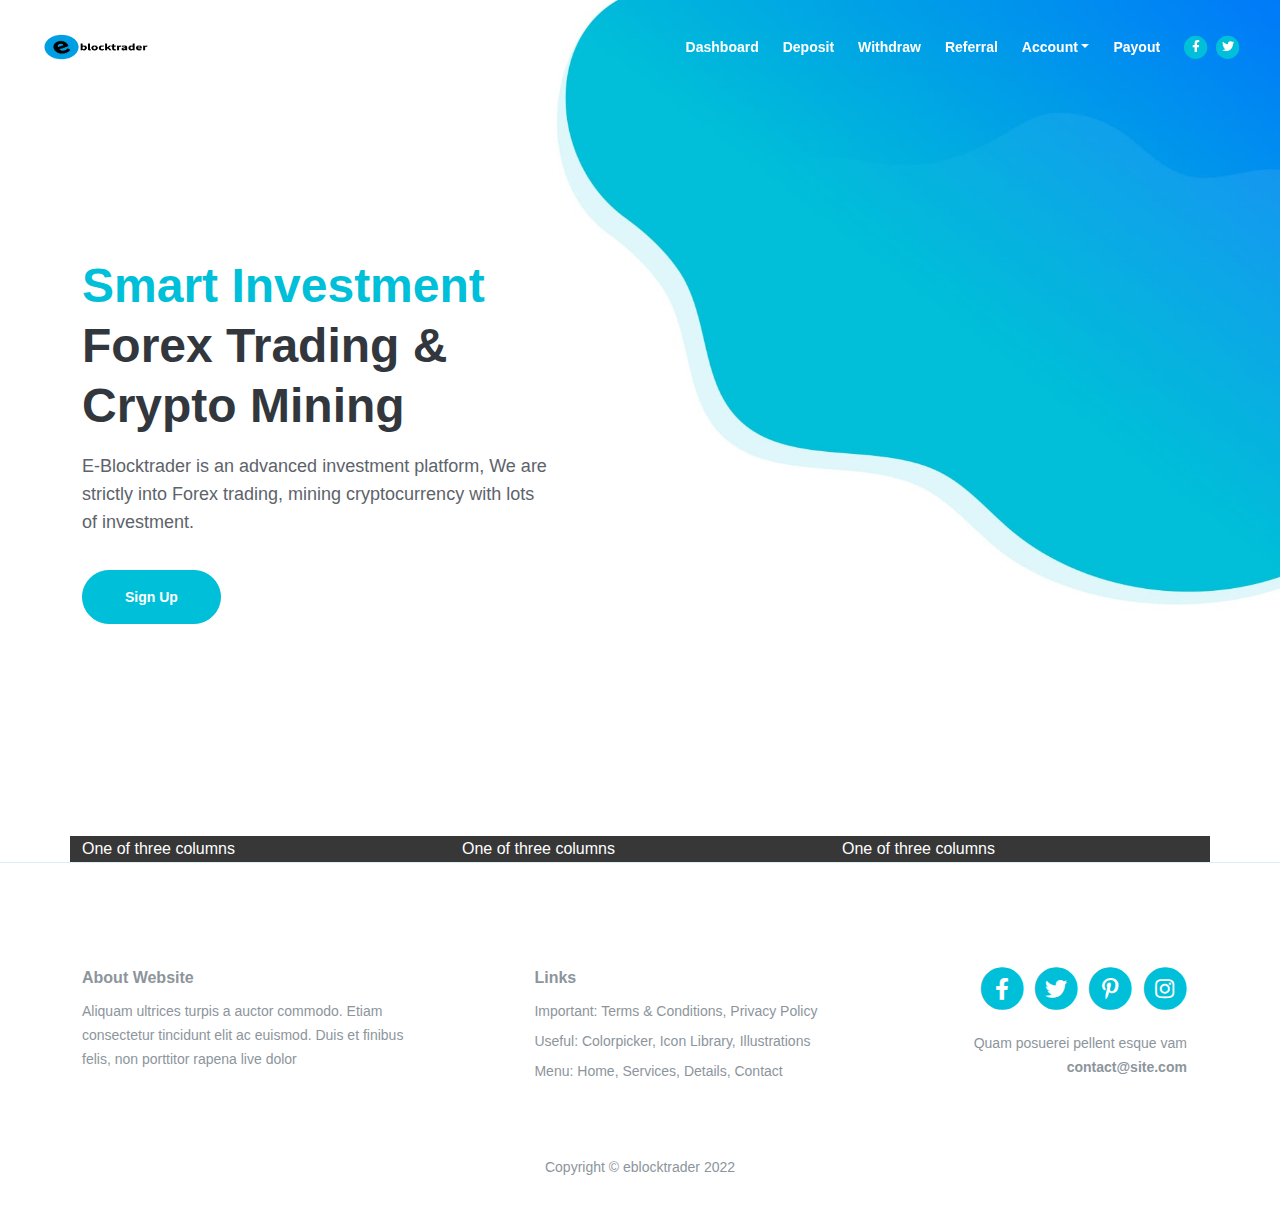
==== user/index.html @ 8a027dec "added new files" ====
<!DOCTYPE html>
<html lang="en">
    <head>
        <meta charset="utf-8">
        <meta name="viewport" content="width=device-width, initial-scale=1, shrink-to-fit=no">
        
        <!-- SEO Meta Tags -->
        <meta name="description" content="Your description">
        <meta name="author" content="eblocktrader">

        <!-- OG Meta Tags to improve the way the post looks when you share the page on Facebook, Twitter, LinkedIn -->
        <meta property="og:site_name" content=""> <!-- website name -->
        <meta property="og:site" content=""> <!-- website link -->
        <meta property="og:title" content=""> <!-- title shown in the actual shared post -->
        <meta property="og:description" content=""> <!-- description shown in the actual shared post -->
        <meta property="og:image" content=""> <!-- image link, make sure it's jpg -->
        <meta property="og:url" content=""> <!-- where do you want your post to link to -->
        <meta name="twitter:card" content="summary_large_image"> <!-- to have large image post format in Twitter -->

        <!-- Webpage Title -->
        <title>eblocktrader | User</title>
        
        <!-- Styles -->
        <link href="../../css2.css?family=Open+Sans:ital,wght@0,400;0,600;0,700;1,400&family=Poppins:wght@600&display=swap" rel="stylesheet">
        <link href="../css/bootstrap.min.css" rel="stylesheet">
        <link href="../css/fontawesome-all.min.css" rel="stylesheet">
        <link href="../css/swiper.css" rel="stylesheet">
        <link href="../css/styles.css" rel="stylesheet">
        
        <!-- Favicon  -->
        <link rel="icon" href="../images/favicon.ico">
    </head>
    <body data-bs-spy="scroll" data-bs-target="#navbarExample">
        
        <!-- Navigation -->
        <nav id="navbarExample" class="navbar navbar-expand-lg fixed-top navbar-light" aria-label="Main navigation">
            <div class="container">

                <!-- Image Logo -->
                <a class="navbar-brand logo-image" href="../"><img src="../images/header.png" alt="alternative"></a> 

                <!-- Text Logo - Use this if you don't have a graphic logo -->
                <!-- <a class="navbar-brand logo-text" href="index.html">Evolo</a> -->

                <button class="navbar-toggler p-0 border-0" type="button" id="navbarSideCollapse" aria-label="Toggle navigation">
                    <span class="navbar-toggler-icon"></span>
                </button>

                <div class="navbar-collapse offcanvas-collapse" id="navbarsExampleDefault">
                    <ul class="navbar-nav ms-auto navbar-nav-scroll">
                        <li class="nav-item">
                            <a class="nav-link" href="./">Dashboard</a>
                        </li>
                        <li class="nav-item">
                            <a class="nav-link" href="./deposit/">Deposit</a>
                        </li>
                        <li class="nav-item">
                            <a class="nav-link" href="./withdraw/">Withdraw</a>
                        </li>
                        <li class="nav-item">
                            <a class="nav-link" href="./referral/">Referral</a>
                        </li>
                        <li class="nav-item dropdown">
                            <a class="nav-link dropdown-toggle" href="#" id="dropdown01" data-bs-toggle="dropdown" aria-expanded="false">Account</a>
                            <ul class="dropdown-menu" aria-labelledby="dropdown01">
                                <li><a class="dropdown-item" href="./profile/">Profile</a></li>
                                <li><div class="dropdown-divider"></div></li>
                                <li><a class="dropdown-item" href="./delete/">Delete Account</a></li>
                            </ul>
                        </li>
                        <li class="nav-item">
                            <a class="nav-link" href="./Payout/">Payout</a>
                        </li>
                    </ul>
                    <span class="nav-item social-icons">
                        <span class="fa-stack">
                            <a href="#your-link">
                                <i class="fas fa-circle fa-stack-2x"></i>
                                <i class="fab fa-facebook-f fa-stack-1x"></i>
                            </a>
                        </span>
                        <span class="fa-stack">
                            <a href="#your-link">
                                <i class="fas fa-circle fa-stack-2x"></i>
                                <i class="fab fa-twitter fa-stack-1x"></i>
                            </a>
                        </span>
                    </span>
                </div> <!-- end of navbar-collapse -->
            </div> <!-- end of container -->
        </nav> <!-- end of navbar -->
        <!-- end of navigation -->

        <!-- Header -->
        <header id="header" class="header">
            <div class="container">
                <div class="row">
                    <div class="col-lg-6">
                        <div class="text-container">
                            <h1 class="h1-large"><span class="blue">Smart Investment</span> Forex Trading & Crypto Mining </h1>
                            <p class="p-large">E-Blocktrader is an advanced investment platform, We are strictly into Forex trading, mining cryptocurrency with lots of investment.</p>
                            <a class="btn-solid-lg" href="#services">Sign Up</a>
                        </div> <!-- end of text-container -->
                    </div> <!-- end of div -->
                </div> <!-- end of row -->
            </div> <!-- end of container -->
        </header> <!-- end of header -->
        <!-- end of header -->

        <!-- end of stat -->
        <div class="container" style="background-color: #373737; color: #fff; margin-top: 100px;">
            <div class="row">
              <div class="col-sm">
                One of three columns
              </div>
              <div class="col-sm">
                One of three columns
              </div>
              <div class="col-sm">
                One of three columns
              </div>
            </div>
          </div>
        <!-- end of stat -->

        <!-- Footer -->
        <div class="footer">
            <div class="container">
                <div class="row">
                    <div class="col-lg-12">
                        <div class="footer-col first">
                            <h6>About Website</h6>
                            <p class="p-small">Aliquam ultrices turpis a auctor commodo. Etiam consectetur tincidunt elit ac euismod. Duis et finibus felis, non porttitor rapena live dolor</p>
                        </div> <!-- end of footer-col -->
                        <div class="footer-col second">
                            <h6>Links</h6>
                            <ul class="list-unstyled li-space-lg p-small">
                                <li>Important: <a href="terms.html">Terms & Conditions</a>, <a href="privacy.html">Privacy Policy</a></li>
                                <li>Useful: <a href="#">Colorpicker</a>, <a href="#">Icon Library</a>, <a href="#">Illustrations</a></li>
                                <li>Menu: <a href="index.html">Home</a>, <a href="#services">Services</a>, <a href="details.html">Details</a>, <a href="#contact">Contact</a></li>
                            </ul>
                        </div> <!-- end of footer-col -->
                        <div class="footer-col third">
                            <span class="fa-stack">
                                <a href="#your-link">
                                    <i class="fas fa-circle fa-stack-2x"></i>
                                    <i class="fab fa-facebook-f fa-stack-1x"></i>
                                </a>
                            </span>
                            <span class="fa-stack">
                                <a href="#your-link">
                                    <i class="fas fa-circle fa-stack-2x"></i>
                                    <i class="fab fa-twitter fa-stack-1x"></i>
                                </a>
                            </span>
                            <span class="fa-stack">
                                <a href="#your-link">
                                    <i class="fas fa-circle fa-stack-2x"></i>
                                    <i class="fab fa-pinterest-p fa-stack-1x"></i>
                                </a>
                            </span>
                            <span class="fa-stack">
                                <a href="#your-link">
                                    <i class="fas fa-circle fa-stack-2x"></i>
                                    <i class="fab fa-instagram fa-stack-1x"></i>
                                </a>
                            </span>
                            <p class="p-small">Quam posuerei pellent esque vam <a href="mailto:contact@site.com"><strong>contact@site.com</strong></a></p>
                        </div> <!-- end of footer-col -->
                    </div> <!-- end of col -->
                </div> <!-- end of row -->
            </div> <!-- end of container -->
        </div> <!-- end of footer -->  
        <!-- end of footer -->


        <!-- Copyright -->
        <div class="copyright">
            <div class="container">
                <div class="row">
                    <div class="col-lg-12">
                        <p class="p-small">Copyright © <a href="../">eblocktrader 2022</a></p>
                    </div> <!-- end of col -->
                </div> <!-- enf of row -->
            </div> <!-- end of container -->
        </div> <!-- end of copyright --> 
        <!-- end of copyright -->
        

        <!-- Back To Top Button -->
        <button onclick="topFunction()" id="myBtn">
            <img src="../images/up-arrow.png" alt="alternative">
        </button>
        <!-- end of back to top button -->
            
        <!-- Scripts -->
        <script src="../js/bootstrap.min.js"></script> <!-- Bootstrap framework -->
        <script src="../js/swiper.min.js"></script> <!-- Swiper for image and text sliders -->
        <script src="../js/scripts.js"></script> <!-- Custom scripts -->
    </body>
</html>
---- css/styles.css ----
/* Description: Master CSS file */

/*****************************************
Table Of Contents:
- General Styles
- Navigation
- Header
- Customers
- Services
- Details 1
- Details Modal
- Details 2
- Pricing
- Registration
- Video
- Video Modal
- Testimonials
- Team
- Contact
- Footer
- Copyright
- Back To Top Button
- Extra Pages
- Media Queries
******************************************/

/*****************************************
Colors:
- Backgrounds - light gray #f7fcfd
- Buttons, icons, bullets - blue #00bfd8
- Headings text - black #32373e
- Body text - dark gray #5d636b
******************************************/


/**************************/
/*     General Styles     */
/**************************/
body,
html {
    width: 100%;
	height: 100%;
}

body, p {
	color: #5d636b; 
	font: 400 1rem/1.625rem "Open Sans", sans-serif;
}

h1 {
	color: #32373e;
	font-weight: 700;
	font-size: 2.5rem;
	line-height: 3.25rem;
	font-family: "Poppins", sans-serif;
}

h2 {
	color: #32373e;
	font-weight: 700;
	font-size: 2rem;
	line-height: 2.5rem;
	font-family: "Poppins", sans-serif;
}

h3 {
	color: #32373e;
	font-weight: 700;
	font-size: 1.75rem;
	line-height: 2.25rem;
	font-family: "Poppins", sans-serif;
}

h4 {
	color: #32373e;
	font-weight: 700;
	font-size: 1.5rem;
	line-height: 2rem;
	font-family: "Poppins", sans-serif;
}

h5 {
	color: #32373e;
	font-weight: 700;
	font-size: 1.25rem;
	line-height: 1.625rem;
	font-family: "Poppins", sans-serif;
}

h6 {
	color: #32373e;
	font-weight: 700;
	font-size: 1rem;
	line-height: 1.375rem;
	font-family: "Poppins", sans-serif;
}

.p-large {
	font-size: 1.125rem;
	line-height: 1.75rem;
}

.p-small {
	font-size: 0.875rem;
	line-height: 1.5rem;
}

.testimonial-text {
	font-style: italic;
}

.testimonial-author {
	font-weight: 700;
}

.li-space-lg li {
	margin-bottom: 0.5rem;
}

a {
	color: #5d636b;
	text-decoration: underline;
}

a:hover {
	color: #5d636b;
	text-decoration: underline;
}

.no-line {
	text-decoration: none;
}

.no-line:hover {
	text-decoration: none;
}

.bg-gray {
	background-color: #f7fcfd;
}

.blue {
	color: #00bfd8;
}

hr.hr-heading {
	display: inline-block;
	width: 4.5rem;
	height: 0.125rem;
	margin-top: 0;
	border: none;
	background-color: #00bfd8;
	opacity: 1;
}

.section-title {
	color: #00bfd8;
	font-weight: 700;
	font-size: 0.8125rem;
	line-height: 1.125rem;
}

.btn-solid-reg {
	display: inline-block;
	padding: 1.375rem 2.25rem 1.375rem 2.25rem;
	border: 1px solid #00bfd8;
	border-radius: 32px;
	background-color: #00bfd8;
	color: #ffffff;
	font-weight: 600;
	font-size: 0.875rem;
	line-height: 0;
	text-decoration: none;
	transition: all 0.2s;
}

.btn-solid-reg:hover {
	background-color: transparent;
	color: #00bfd8; /* needs to stay here because of the color property of a tag */
	text-decoration: none;
}

.btn-solid-lg {
	display: inline-block;
	padding: 1.625rem 2.625rem 1.625rem 2.625rem;
	border: 1px solid #00bfd8;
	border-radius: 32px;
	background-color: #00bfd8;
	color: #ffffff;
	font-weight: 600;
	font-size: 0.875rem;
	line-height: 0;
	text-decoration: none;
	transition: all 0.2s;
}

.btn-solid-lg:hover {
	background-color: transparent;
	color: #00bfd8; /* needs to stay here because of the color property of a tag */
	text-decoration: none;
}

.btn-solid-lg .fab {
	margin-right: 0.5rem;
	font-size: 1.25rem;
	line-height: 0;
	vertical-align: top;
}

.btn-solid-lg .fab.fa-google-play {
	font-size: 1rem;
}

.btn-outline-reg {
	display: inline-block;
	padding: 1.375rem 2.25rem 1.375rem 2.25rem;
	border: 1px solid #00bfd8;
	border-radius: 32px;
	background-color: transparent;
	color: #00bfd8;
	font-weight: 600;
	font-size: 0.875rem;
	line-height: 0;
	text-decoration: none;
	transition: all 0.2s;
}

.btn-outline-reg:hover {
	background-color: #00bfd8;
	color: #ffffff;
	text-decoration: none;
}

.btn-outline-lg {
	display: inline-block;
	padding: 1.625rem 2.625rem 1.625rem 2.625rem;
	border: 1px solid #00bfd8;
	border-radius: 32px;
	background-color: transparent;
	color: #00bfd8;
	font-weight: 600;
	font-size: 0.875rem;
	line-height: 0;
	text-decoration: none;
	transition: all 0.2s;
}

.btn-outline-lg:hover {
	background-color: #00bfd8;
	color: #ffffff;
	text-decoration: none;
}

.btn-outline-sm {
	display: inline-block;
	padding: 1rem 1.5rem 1rem 1.5rem;
	border: 1px solid #00bfd8;
	border-radius: 32px;
	background-color: transparent;
	color: #00bfd8;
	font-weight: 600;
	font-size: 0.875rem;
	line-height: 0;
	text-decoration: none;
	transition: all 0.2s;
}

.btn-outline-sm:hover {
	background-color: #00bfd8;
	color: #ffffff;
	text-decoration: none;
}

.form-floating label {
	margin-left: 0.5rem;
	color: #5d636b;
}

.form-floating>.form-control:focus~label,
.form-floating>.form-control:not(:placeholder-shown)~label,
.form-floating>.form-select~label {
	transform: scale(0.85) translateY(-.75rem) translateX(.15rem);
}

.form-floating .form-control {
	padding-left: 1.25rem;
	color: #5d636b;
}

.form-select {
	height: calc(3.5rem + 2px);
	padding-left: 1.25rem;
	color: #5d636b;
}

.form-floating textarea.form-control {
	height: 100%;
}

.form-floating .form-control:hover,
.form-select:hover {
	border: 1px solid #a1a1a1;
}

.form-control-submit-button {
	display: inline-block;
	width: 100%;
	height: 3.625rem;
	border: 1px solid #00bfd8;
	border-radius: 2px;
	background-color: #00bfd8;
	color: #ffffff;
	font-weight: 600;
	font-size: 0.875rem;
	line-height: 0;
	cursor: pointer;
	transition: all 0.2s;
}

.form-control-submit-button:hover {
	border: 1px solid #00bfd8;
	background-color: transparent;
	color: #00bfd8;
}

.modal-dialog {
	margin-right: 1rem;
	margin-left: 1rem;
	pointer-events: all;
}

.modal-content {
	background-color: #ffffff;
}

.modal-content .btn-close {
	position: absolute;
	right: 6px;
	top: 10px;
	background: transparent url("data:image/svg+xml,%3csvg xmlns='http://www.w3.org/2000/svg' viewBox='0 0 16 16' fill='%23000'%3e%3cpath d='M.293.293a1 1 0 011.414 0L8 6.586 14.293.293a1 1 0 111.414 1.414L9.414 8l6.293 6.293a1 1 0 01-1.414 1.414L8 9.414l-6.293 6.293a1 1 0 01-1.414-1.414L6.586 8 .293 1.707a1 1 0 010-1.414z'/%3e%3c/svg%3e") no-repeat;
	background-size: 16px 16px;
}


/**********************/
/*     Navigation     */
/**********************/
.navbar {
	background-color: #ffffff;
	font-size: 0.875rem;
	line-height: 0.875rem;
	box-shadow: 0 2px 6px 0 rgba(0, 0, 0, 0.05);
}

.navbar .navbar-brand {
	padding-top: 0.25rem;
	padding-bottom: 0.25rem;
}

.navbar .logo-image img {
    width: 111px;
	height: 30px;
}

.navbar .logo-text {
	font-weight: 700;
	font-size: 1.875rem;
	line-height: 1rem;
	text-decoration: none;
}

.offcanvas-collapse {
	position: fixed;
	top: 3.25rem; /* adjusts the height between the top of the page and the offcanvas menu */
	bottom: 0;
	left: 100%;
	width: 100%;
	padding-right: 1rem;
	padding-left: 1rem;
	overflow-y: auto;
	visibility: hidden;
	background-color: #ffffff;
	transition: visibility .3s ease-in-out, -webkit-transform .3s ease-in-out;
	transition: transform .3s ease-in-out, visibility .3s ease-in-out;
	transition: transform .3s ease-in-out, visibility .3s ease-in-out, -webkit-transform .3s ease-in-out;
}

.offcanvas-collapse.open {
	visibility: visible;
	-webkit-transform: translateX(-100%);
	transform: translateX(-100%);
}

.navbar .navbar-nav {
	margin-top: 0.75rem;
	margin-bottom: 0.5rem;
}

.navbar .nav-item .nav-link {
	padding-top: 0.625rem;
	padding-bottom: 0.625rem;
	color: #5d636b;
	font-weight: 600;
	text-decoration: none;
	transition: all 0.2s ease;
}

.navbar .nav-item.dropdown.show .nav-link,
.navbar .nav-item .nav-link:hover,
.navbar .nav-item .nav-link:focus,
.navbar .nav-item .nav-link.active {
	color: #15f7f1;
}

/* Dropdown Menu */
.navbar .dropdown .dropdown-menu {
	animation: fadeDropdown 0.2s; /* required for the fade animation */
}

@keyframes fadeDropdown {
    0% {
        opacity: 0;
    }

    100% {
        opacity: 1;
	}
}

.navbar .dropdown-menu {
	margin-top: 0.25rem;
	margin-bottom: 0.25rem;
	border: none;
	background-color: #ffffff;
}

.navbar .dropdown-item {
	padding-top: 0.5rem;
	padding-bottom: 0.625rem;
	color: #5d636b;
	font-weight: 600;
	font-size: 0.875rem;
	line-height: 0.875rem;
	text-decoration: none;
}

.navbar .dropdown-item:hover {
	background-color: #ffffff;
	color: #00bfd8;
}

.navbar .dropdown-divider {
	width: 100%;
	height: 1px;
	margin: 0.5rem auto 0.5rem auto;
	border: none;
	background-color: #cecece;
}
/* end of dropdown menu */

.navbar .fa-stack {
	width: 2em;
	margin-right: 0.25rem;
	font-size: 0.75rem;
}

.navbar .fa-stack-2x {
	color: #00bfd8;
	transition: all 0.2s ease;
}

.navbar .fa-stack-1x {
	color: #ffffff;
	transition: all 0.2s ease;
}

.navbar .fa-stack:hover .fa-stack-2x {
	color: #ffffff;
}

.navbar .fa-stack:hover .fa-stack-1x {
	color: #00bfd8;
}

.navbar .navbar-toggler {
	padding: 0;
	border: none;
	font-size: 1.25rem;
}


/*****************/
/*    Header     */
/*****************/
.header {
	padding-top: 7rem;
	padding-bottom: 3rem;
	background: url('../images/header-background.jpg') left no-repeat;
	background-size: cover; 
	text-align: center;
}

.header .text-container {
	margin-bottom: 4rem;
}

.header .h1-large {
	margin-bottom: 1rem;
}

.header .p-large {
	margin-bottom: 2.125rem;
}


/*********************/
/*     Customers     */
/*********************/
.slider-1 {
	padding-top: 0.5rem;
	padding-bottom: 2.125rem;
	text-align: center;
}

.slider-1 h5 {
	margin-bottom: 1rem;
}

.slider-1 .slider-container {
	padding-top: 2.75rem;
	padding-bottom: 2.75rem;
	border-radius: 8px;
	background-color: #f7fcfd;
}


/********************/
/*     Services     */
/********************/
.cards-1 {
	padding-top: 5rem;
	padding-bottom: 0.5rem;
	text-align: center;
}

.cards-1 .h2-heading {
	margin-bottom: 0.75rem;
}

.cards-1 .p-heading {
	margin-bottom: 3.75rem;
}

.cards-1 .card {
	max-width: 330px;
	margin-right: auto;
	margin-bottom: 5rem;
	margin-left: auto;
	padding: 3.5rem 1rem 2rem 1rem;
	border: 1px solid #c4d8dc;
	border-radius: 8px;
}

.cards-1 .card-image {
	width: 100px;
	height: 100px;
	margin-right: auto;
	margin-bottom: 1rem;
	margin-left: auto;
}

.cards-1 .card-title {
	margin-bottom: 0.5rem;
}

.cards-1 p {
	margin-bottom: 0;
}


/*********************/
/*     Details 1     */
/*********************/
.basic-1 {
	padding-top: 2.25rem;
	padding-bottom: 3.875rem;
}

.basic-1 .text-container {
	margin-bottom: 4rem;
}

.basic-1 h2 {
	margin-bottom: 1.625rem;
}

.basic-1 p {
	margin-bottom: 1.875rem;
}

.basic-1 .btn-solid-reg {
	cursor: pointer;
}


/*************************/
/*     Details Modal     */
/*************************/
.details-modal .modal-dialog {
	max-width: 1150px;
	margin-top: 120px;
}

.details-modal .modal-content {
	padding: 2.75rem 1.25rem;
}

.details-modal .image-container {
	margin-bottom: 3rem;
}

.details-modal img {
	border-radius: 6px;
}

.details-modal h3 {
	margin-bottom: 0.5rem;
}

.details-modal hr {
	width: 44px;
	margin-top: 0.125rem;
	margin-bottom: 1.25rem;
	margin-left: 0;
	height: 2px;
	border: none;
	background-color: #00bfd8;
	opacity: 1;
}

.details-modal h4 {
	margin-top: 2rem;
	margin-bottom: 0.625rem;
}

.details-modal .list-unstyled {
	margin-bottom: 2rem;
}

.details-modal .list-unstyled .fas {
	color: #00bfd8;
	font-size: 1rem;
	line-height: 1.625rem;
}

.details-modal .list-unstyled .flex-grow-1 {
	margin-left: 0.625rem;
}

.details-modal .btn-solid-reg {
	margin-right: 0.5rem;
}

.details-modal .btn-outline-reg {
	cursor: pointer;
}


/*********************/
/*     Details 2     */
/*********************/
.basic-2 {
	padding-top: 3.875rem;
	padding-bottom: 3.75rem;
}

.basic-2 .image-container {
	margin-bottom: 3.25rem;
}

.basic-2 h2 {
	margin-bottom: 1.625rem;
}

.basic-2 .list-unstyled {
	margin-bottom: 1.875rem;
}

.basic-2 .list-unstyled .fas {
	color: #00bfd8;
	font-size: 1rem;
	line-height: 1.625rem;
}

.basic-2 .list-unstyled .flex-grow-1 {
	margin-left: 0.625rem;
}

.basic-2 .btn-solid-reg {
	margin-right: 0.5rem;
}


/*******************/
/*     Pricing     */
/*******************/
.cards-2 {
	padding-top: 3rem;
	padding-bottom: 3rem;
	text-align: center;
}

.cards-2 .h2-heading {
	margin-bottom: 0.75rem;
}

.cards-2 .p-heading {
	margin-bottom: 3.75rem;
}

.cards-2 .card {
	display: block;
	max-width: 330px;
	margin-right: auto;
	margin-bottom: 6rem;
	margin-left: auto;
	border: 1px solid #c4d8dc;
	border-radius: 8px;
}

.cards-2 .card .card-body {
	padding: 2.5rem 1.75rem 2.25rem 1.75rem;
}

.cards-2 .card .card-title {
	margin-bottom: 0.5rem;
	color: #32373e;
	font-weight: 700;
	font-size: 1.75rem;
	line-height: 2.125rem;
	text-align: center;
}

.cards-2 .card p {
	margin-bottom: 1.875rem;
}

.cards-2 .card .cell-divide-hr {
	height: 1px;
	margin-top: 0;
	margin-bottom: 0;
	border: none;
	background-color: #ccd3df;
}

.cards-2 .card .price {
	margin-top: 1.625rem;
}

.cards-2 .card .value {
	color: #00bfd8;
	font-weight: 700;
	font-size: 3.5rem;
	line-height: 3.5rem;
	text-align: center;
}

.cards-2 .card .currency {
	margin-right: 0.25rem;
	color: #00bfd8;
	font-size: 1.5rem;
	vertical-align: 40%;
}

.cards-2 .card .frequency {
	margin-bottom: 1.5rem;
	font-size: 0.875rem;
	text-align: center;
}

.cards-2 .card .list-unstyled {
	margin-top: 1.875rem;
	margin-bottom: 1.625rem;
	text-align: left;
}

.cards-2 .card .list-unstyled .d-flex {
	margin-bottom: 0.5rem;
}

.cards-2 .card .list-unstyled .fas {
	color: #00bfd8;
	font-size: 1rem;
	line-height: 1.625rem;
}

.cards-2 .card .list-unstyled .flex-grow-1 {
	margin-left: 0.625rem;
}

.cards-2 .card .button-wrapper {
	position: absolute;
	right: 0;
	bottom: -20px;
	left: 0;
	text-align: center;
}

.cards-2 .card .btn-solid-reg:hover {
	background-color: #ffffff;
}

/* Best Value Label */
.cards-2 .card .label {
    position: absolute;
    top: 0;
    right: 0;
    width: 10.625rem;
    height: 10.625rem;
    overflow: hidden;
}

.cards-2 .card .label .best-value {
    position: relative;
	width: 13.75rem;
	padding: 0.3125rem 0 0.3125rem 4.125rem;
    background-color: #00bfd8;
	color: #fff;
    -webkit-transform: rotate(45deg) translate3d(0, 0, 0);
    -ms-transform: rotate(45deg) translate3d(0, 0, 0);
    transform: rotate(45deg) translate3d(0, 0, 0);
}
/* end of best value label */


/************************/
/*     Registration     */
/************************/
.form-1 {
	padding-top: 7.5rem;
	padding-bottom: 7.5rem;
}

.form-1 .text-container {
	margin-bottom: 5rem;
}

.form-1 h2 {
	margin-bottom: 1.5rem;
}

.form-1 p {
	margin-bottom: 1.5rem;
}

.form-1 .list-unstyled {
	margin-bottom: 1.875rem;
}

.form-1 .list-unstyled .fas {
	color: #00bfd8;
	font-size: 0.875rem;
	line-height: 1.625rem;
}

.form-1 .list-unstyled .flex-grow-1 {
	margin-left: 0.625rem;
}


/*****************/
/*     Video     */
/*****************/
.basic-3 {
	padding-top: 7.5rem;
	padding-bottom: 8rem;
}

.basic-3 .h2-heading {
	margin-bottom: 2.5rem;
	text-align: center;
}

.basic-3 .image-container {
	margin-bottom: 2.5rem;
}

.basic-3 .image-container img {
	border-radius: 0.5rem;
}

.basic-3 .video-wrapper {
	position: relative;
}

/* Video Play Button */
.basic-3 .video-play-button {
	position: absolute;
	z-index: 10;
	top: 48%;
	left: 50%;
	display: block;
	box-sizing: content-box;
	width: 2rem;
	height: 2.75rem;
	padding: 1.125rem 1.25rem 1.125rem 1.75rem;
	border-radius: 50%;
	cursor: pointer;
	-webkit-transform: translateX(-50%) translateY(-50%);
	-ms-transform: translateX(-50%) translateY(-50%);
	transform: translateX(-50%) translateY(-50%);
}
  
.basic-3 .video-play-button:before {
	content: "";
	position: absolute;
	z-index: 0;
	top: 50%;
	left: 50%;
	display: block;
	width: 4.75rem;
	height: 4.75rem;
	border-radius: 50%;
	background: #00c9db;
	animation: pulse-border 1500ms ease-out infinite;
	-webkit-transform: translateX(-50%) translateY(-50%);
	-ms-transform: translateX(-50%) translateY(-50%);
	transform: translateX(-50%) translateY(-50%);
}
  
.basic-3 .video-play-button:after {
	content: "";
	position: absolute;
	z-index: 1;
	top: 50%;
	left: 50%;
	display: block;
	width: 4.375rem;
	height: 4.375rem;
	border-radius: 50%;
	background: #00c9db;
	transition: all 200ms;
	-webkit-transform: translateX(-50%) translateY(-50%);
	-ms-transform: translateX(-50%) translateY(-50%);
	transform: translateX(-50%) translateY(-50%);
}
  
.basic-3 .video-play-button span {
	position: relative;
	display: block;
	z-index: 3;
	top: 0.375rem;
	left: 0.25rem;
	width: 0;
	height: 0;
	border-left: 1.625rem solid #fff;
	border-top: 1rem solid transparent;
	border-bottom: 1rem solid transparent;
}
  
@keyframes pulse-border {
	0% {
		transform: translateX(-50%) translateY(-50%) translateZ(0) scale(1);
		opacity: 1;
	}
	100% {
		transform: translateX(-50%) translateY(-50%) translateZ(0) scale(1.5);
		opacity: 0;
	}
}
/* end of video play button */

.basic-3 .p-heading {
	text-align: center;
}


/***********************/
/*     Video Modal     */
/***********************/
.video-modal .modal-dialog {
	max-width: 1150px;
	margin-top: 200px;
}

.video-modal .modal-content {
	background-color: #000000;
}

.video-modal .modal-content .btn-close {
	position: absolute;
	right: -20px;
	top: -20px;
	background: transparent url("data:image/svg+xml,%3csvg xmlns='http://www.w3.org/2000/svg' viewBox='0 0 16 16' fill='%23fff'%3e%3cpath d='M.293.293a1 1 0 011.414 0L8 6.586 14.293.293a1 1 0 111.414 1.414L9.414 8l6.293 6.293a1 1 0 01-1.414 1.414L8 9.414l-6.293 6.293a1 1 0 01-1.414-1.414L6.586 8 .293 1.707a1 1 0 010-1.414z'/%3e%3c/svg%3e") no-repeat;
	background-size: 16px 16px;
}


/************************/
/*     Testimonials     */
/************************/
.slider-2 {
	padding-top: 7.5rem;
	padding-bottom: 7.625rem;
	background: url('../images/testimonials-background.jpg') center center no-repeat;
	background-size: cover; 
}

.slider-2 .image-container {
	margin-bottom: 4rem;
}

.slider-2 h2 {
	margin-bottom: 2.5rem;
	text-align: center;
}

.slider-2 .slider-container {
	position: relative;
}

.slider-2 .swiper-container {
	position: static;
	width: 90%;
	text-align: center;
}

.slider-2 .swiper-button-prev:focus,
.slider-2 .swiper-button-next:focus {
	/* even if you can't see it chrome you can see it on mobile device */
	outline: none;
}

.slider-2 .swiper-button-prev {
	left: -8px;
	background-image: url("data:image/svg+xml;charset=utf-8,%3Csvg%20xmlns%3D'http%3A%2F%2Fwww.w3.org%2F2000%2Fsvg'%20viewBox%3D'0%200%2028%2044'%3E%3Cpath%20d%3D'M0%2C22L22%2C0l2.1%2C2.1L4.2%2C22l19.9%2C19.9L22%2C44L0%2C22L0%2C22L0%2C22z'%20fill%3D'%23626262'%2F%3E%3C%2Fsvg%3E");
	background-size: 18px 28px;
}

.slider-2 .swiper-button-next {
	right: -8px;
	background-image: url("data:image/svg+xml;charset=utf-8,%3Csvg%20xmlns%3D'http%3A%2F%2Fwww.w3.org%2F2000%2Fsvg'%20viewBox%3D'0%200%2028%2044'%3E%3Cpath%20d%3D'M27%2C22L27%2C22L5%2C44l-2.1-2.1L22.8%2C22L2.9%2C2.1L5%2C0L27%2C22L27%2C22z'%20fill%3D'%23626262'%2F%3E%3C%2Fsvg%3E");
	background-size: 18px 28px;
}

.slider-2 .card {
	position: relative;
	border: none;
	background-color: transparent;
}

.slider-2 .card-image {
	width: 96px;
	height: 96px;
	margin-right: auto;
	margin-bottom: 0.5rem;
	margin-left: auto;
	border-radius: 50%;
}

.slider-2 .card-body {
	padding-bottom: 0;
}

.slider-2 .testimonial-author {
	margin-bottom: 0;
	color: #32373e;
}


/*****************/
/*     Team     */
/*****************/
.cards-3 {
	padding-top: 7rem;
	padding-bottom: 3.5rem;
	text-align: center;
}

.cards-3 .h2-heading {
	margin-bottom: 0.75rem;
}

.cards-3 .p-heading {
	margin-bottom: 3.75rem;
}

.cards-3 .card {
	max-width: 190px;
	margin-right: auto;
	margin-bottom: 4rem;
	margin-left: auto;
	border: none;
}

.cards-3 .card-image {
	margin-bottom: 1.5rem;
}

.cards-3 .card-image img {
	border-radius: 50%;
}

.cards-3 .card-body {
	padding: 0;
}

.cards-3 .card-title {
	margin-bottom: 0.125rem;
}

.cards-3 .fa-stack {
	width: 1.75rem;
	height: 1.75rem;
	margin-right: 0.125rem;
	margin-left: 0.125rem;
	line-height: 1.75rem;
}

.cards-3 .fa-stack .fa-stack-2x {
	font-size: 1.75rem;
}

.cards-3 .fa-stack .fa-stack-2x,
.cards-3 .fa-stack .fa-stack-1x {
	width: 1.75rem;
	height: 1.75rem;
}

.cards-3 .fa-circle {
	color: #00bfd8;
	transition: all 0.2s ease;
}

.cards-3 .fab {
	color: #ffffff;
}

.cards-3 .fa-stack:hover .fa-circle {
	color: #ffffff;
}

.cards-3 .fa-stack:hover .fab {
	color: #00bfd8;
}


/*******************/
/*     Contact     */
/*******************/
.form-2 {
	position: relative;
	padding-top: 7.5rem;
	padding-bottom: 8rem;
}

.form-2 .decoration {
	display: none;
}

.form-2 .h2-heading,
.form-2 .p-heading,
.form-2 .list-unstyled {
	text-align: center;
}

.form-2 .h2-heading {
	margin-bottom: 0.75rem;
}

.form-2 .p-heading {
	margin-bottom: 0.375rem;
}

.form-2 .list-unstyled {
	margin-bottom: 3.75rem;
}

.form-2 .list-unstyled .fas {
	color: #00bfd8;
}

.form-2 .map-responsive {
	position: relative;
	overflow: hidden;
	height: 0;
	margin-bottom: 4rem;
	padding-bottom: 70%;
	border-radius: 8px;
}

.form-2 .map-responsive iframe {
	position: absolute;
	top: 0;
	left: 0;
	width: 100%;
	height: 100%;
	border: none; 
}


/******************/
/*     Footer     */
/******************/
.footer {
	padding-top: 6.5rem;
	padding-bottom: 1.5rem;
	border-top: 1px solid #dbeef2;
}

.footer a {
	text-decoration: none;
}

.footer .footer-col {
	margin-bottom: 3rem;
}

.footer h6 {
	margin-bottom: 0.625rem;
	color: #8d959c;
}

.footer p,
.footer a,
.footer ul {
	color: #8d959c;
}

.footer .li-space-lg li {
	margin-bottom: 0.375rem;
}

.footer .footer-col.third .fa-stack {
	width: 2em;
	margin-bottom: 1.25rem;
	margin-right: 0.375rem;
	font-size: 1.375rem;
}

.footer .footer-col.third .fa-stack .fa-stack-2x {
	color: #00bfd8;
	transition: all 0.2s ease;
}

.footer .footer-col.third .fa-stack .fa-stack-1x {
	color: #ffffff;
	transition: all 0.2s ease;
}

.footer .footer-col.third .fa-stack:hover .fa-stack-2x {
	color: #ffffff;
}

.footer .footer-col.third .fa-stack:hover .fa-stack-1x {
	color: #00bfd8;
}


/*********************/
/*     Copyright     */
/*********************/
.copyright {
	padding-bottom: 1rem;
	text-align: center;
}

.copyright p,
.copyright a {
	color: #8d959c;
	text-decoration: none;
}


/******************************/
/*     Back To Top Button     */
/******************************/
#myBtn {
	position: fixed; 
  	z-index: 99; 
	bottom: 20px; 
	right: 20px; 
	display: none; 
	width: 52px;
	height: 52px;
	border: none; 
	border-radius: 50%; 
	outline: none; 
	background-color: #3b384b; 
	cursor: pointer; 
}

#myBtn:hover {
	background-color: #00bfd8;
}

#myBtn img {
	margin-bottom: 0.25rem;
	width: 18px;
}


/***********************/
/*     Extra Pages     */
/***********************/
.ex-header {
	padding-top: 9.5rem;
	padding-bottom: 4rem;
	background: linear-gradient(to bottom right, #00bfd8, #0079f9);
}

.ex-header h1 {
	color: #ffffff;
}

.ex-basic-1 .list-unstyled .fas {
	color: #00bfd8;
	font-size: 0.375rem;
	line-height: 1.625rem;
}

.ex-basic-1 .list-unstyled .flex-grow-1 {
	margin-left: 0.5rem;
}

.ex-basic-1 .text-box {
	padding: 1.25rem 1.25rem 0.5rem 1.25rem;
	background-color: #f7fcfd;
}

.ex-cards-1 .card {
	border: none;
	background-color: transparent;
}

.ex-cards-1 .card .fa-stack {
	width: 2em;
	font-size: 1.125rem;
}

.ex-cards-1 .card .fa-stack-2x {
	color: #00bfd8;
}

.ex-cards-1 .card .fa-stack-1x {
	width: 2em;
	color: #ffffff;
	font-weight: 700;
	line-height: 2.125rem;
}

.ex-cards-1 .card .list-unstyled .flex-grow-1 {
	margin-left: 2.25rem;
}

.ex-cards-1 .card .list-unstyled .flex-grow-1 h5 {
	margin-top: 0.125rem;
	margin-bottom: 0.5rem;
}


/*************************/
/*     Media Queries     */
/*************************/	
/* Min-width 768px */
@media (min-width: 768px) {

	/* Header */
	.header {
		padding-top: 9.5rem;
	}
	/* end of header */


	/* Customers */
	.slider-1 .slider-container {
		padding-right: 3.5rem;
		padding-left: 3.5rem;
	}
	/* end of customers */


	/* Contact */
	.form-2 .list-unstyled li {
		display: inline-block;
		margin-right: 1rem;
	}
	/* end of contact */


	/* Extra Pages */
	.ex-basic-1 .text-box {
		padding: 1.75rem 2rem 0.875rem 2rem;
	}
	/* end of extra pages */
}
/* end of min-width 768px */


/* Min-width 992px */
@media (min-width: 992px) {
	
	/* General Styles */
	.h2-heading {
		width: 35.25rem;
		margin-right: auto;
		margin-left: auto;
	}

	.p-heading {
		width: 40rem;
		margin-right: auto;
		margin-left: auto;
	}

	/* Stops body and navbar shift on modal open */
	body.modal-open {
		overflow-y: scroll !important;
		padding-right: 0 !important;
	}
	
	body.modal-open .navbar {
		padding-right: 0 !important;
	}
	/* end of stops body and navbar shift on modal open */
	
	.modal {
		padding-right: 0 !important;
	}
	
	.modal-dialog {
		margin-right: auto;
		margin-left: auto;
	}
	/* end of general styles */


	/* Navigation */
	.navbar {
		padding-top: 1.75rem;
		background-color: transparent;
		box-shadow: none;
		transition: all 0.2s;
	}

	.navbar.extra-page {
		padding-top: 0.5rem;
	}

	.navbar.top-nav-collapse {
		padding-top: 0.5rem;
		padding-bottom: 0.5rem;
		background-color: #ffffff;
		box-shadow: 0 2px 6px 0 rgba(0, 0, 0, 0.05);
	}

	.offcanvas-collapse {
		position: static;
		top: auto;
		bottom: auto;
		left: auto;
		width: auto;
		padding-right: 0;
		padding-left: 0;
		background-color: transparent;
		overflow-y: visible;
		visibility: visible;
	}

	.offcanvas-collapse.open {
		-webkit-transform: none;
		transform: none;
	}

	.navbar .navbar-nav {
		margin-top: 0;
		margin-bottom: 0;
	}
	
	.navbar .nav-item .nav-link {
		padding-right: 0.75rem;
		padding-left: 0.75rem;
		color: #ffffff;
	}
	
	.navbar.top-nav-collapse .nav-item .nav-link {
		color: #5d636b;
	}

	.navbar.top-nav-collapse .nav-item.dropdown.show .nav-link,
	.navbar.top-nav-collapse .nav-item .nav-link:hover,
	.navbar.top-nav-collapse .nav-item .nav-link.active {
		color: #15f7f1;
	}

	.navbar .dropdown-menu {
		padding-top: 0.75rem;
		padding-bottom: 0.75rem;
		box-shadow: 0 3px 3px 1px rgba(0, 0, 0, 0.08);
	}

	.navbar .dropdown-divider {
		width: 90%;
	}

	.navbar .social-icons {
		margin-left: 0.5rem;
	}
	
	.navbar .fa-stack {
		margin-right: 0;
		margin-left: 0.25rem;
	}
	/* end of navigation */


	/* Header */
	.header {
		background-position: center;
		text-align: left;
	}

	.h1-large {
		font-size: 3rem;
		line-height: 3.75rem;
	}

	.header .text-container {
		margin-bottom: 0;
	}
	/* end of header */


	/* Services */
	.cards-1 .card {
		display: inline-block;
		max-width: 100%;
		width: 302px;
		vertical-align: top;
	}

	.cards-1 .card:nth-of-type(3n+2) {
		margin-right: 0.375rem;
		margin-left: 0.375rem;
	}
	/* end of services */


	/* Details 1 */
	.basic-1 .text-container {
		margin-top: 1.875rem;
		margin-bottom: 0;
	}

	.basic-1 h2 {
		width: 24.375rem;
	}
	/* end of details 1 */


	/* Details Modal */
	.details-modal .modal-dialog {
		margin-top: 8%;
	}

	.details-modal .modal-content .image-container {
		margin-bottom: 0;
	}
	/* end of details modal */


	/* Details 2 */
	.basic-2 .image-container {
		margin-bottom: 0;
	}

	.basic-2 .text-container {
		margin-top: 2rem;
	}

	.basic-2 h2 {
		width: 24.375rem;
	}
	/* end of details 2 */


	/* Pricing */
	.cards-2 .card {
		display: inline-block;
		max-width: 100%;
		width: 302px;
		vertical-align: top;
	}

	.cards-2 .card:nth-of-type(3n+2) {
		margin-right: 0.375rem;
		margin-left: 0.375rem;
	}
	/* end of pricing */


	/* Registration */
	.form-1 .text-container {
		margin-top: 2.625rem;
		margin-bottom: 0;
	}

	.form-1 h2 {
		width: 24rem;
	}
	/* end of registration */


	/* Video */
	.basic-3 .image-container {
		max-width: 930px;
		margin-right: auto;
		margin-left: auto;
	}
	/* end of video */
	
	
	/* Video Modal */
	.video-modal .modal-dialog {
		margin-top: 7%;
	}
	/* end of video modal */


	/* Testimonials */
	.slider-2 .image-container {
		margin-bottom: 0;
	}

	.slider-2 .swiper-container {
		width: 82%;
	}

	.slider-2 .swiper-button-prev {
		left: 16px;
		width: 22px;
		background-size: 22px 34px;
	}
	
	.slider-2 .swiper-button-next {
		right: 16px;
		width: 22px;
		background-size: 22px 34px;
	}
	/* end of testimonials */


	/* Team */
	.cards-3 .card {
		display: inline-block;
		max-width: 100%;
		width: 190px;
		vertical-align: top;
	}

	.cards-3 .card:nth-of-type(4n+2) {
		margin-right: 1rem;
		margin-left: 2rem;
	}

	.cards-3 .card:nth-of-type(4n+3) {
		margin-right: 2rem;
		margin-left: 1rem;
	}
	/* end of team */


	/* Contact */
	.form-2 .map-responsive {
		margin-bottom: 0;
	}
	/* end of contact */


	/* Footer */
	.footer .footer-col {
		margin-bottom: 2rem;
	}

	.footer .footer-col.first {
		display: inline-block;
		width: 320px;
		margin-right: 1.75rem;
		vertical-align: top;
	}
	
	.footer .footer-col.second {
		display: inline-block;
		width: 320px;
		margin-right: 1.75rem;
		vertical-align: top;
	}
	
	.footer .footer-col.third {
		display: inline-block;
		width: 224px;
		text-align: right;
		vertical-align: top;
	}

	.footer .footer-col.third .fa-stack {
		margin-right: 0;
		margin-left: 0.375rem;
	}
	/* end of footer */


	/* Extra Pages */
	.ex-cards-1 .card {
		display: inline-block;
		width: 296px;
		vertical-align: top;
	}

	.ex-cards-1 .card:nth-of-type(3n+2) {
		margin-right: 1rem;
		margin-left: 1rem;
	}
	/* end of extra pages */
}
/* end of min-width 992px */


/* Min-width 1200px */
@media (min-width: 1200px) {
	
	/* General Styles */
	.container {
		max-width: 1140px;
	}
	/* end of general styles */
	

	/* Navigation */
	.navbar .container {
		max-width: 100%;
		padding-right: 2.5rem;
		padding-left: 2.5rem;
	}
	/* end of navigation */


	/* Header */
	.header {
		padding-top: 12.5rem;
		padding-bottom: 7rem;
	}

	.header .text-container {
		margin-top: 3.5rem;
		margin-right: 4.75rem;
	}
	/* end of header */


	/* Customers */
	.slider-1 .slider-container {
		padding-right: 2.5rem;
		padding-left: 2.5rem;
	}
	/* end of customers */


	/* Services */
	.cards-1 .card {
		width: 330px;
	}

	.cards-1 .card:nth-of-type(3n+2) {
		margin-right: 3.375rem;
		margin-left: 3.375rem;
	}
	/* end of services */


	/* Details 1 */
	.basic-1 .text-container {
		margin-top: 4.875rem;
		margin-right: 5.5rem;
	}
	/* end of details 1 */


	/* Details Modal */
	.details-modal .modal-content {
		padding-right: 2rem;
		padding-left: 2rem;
	}
	/* end of details modal */


	/* Details 2 */
	.basic-2 .text-container {
		margin-top: 4.25rem;
		margin-left: 5.5rem;
	}
	/* end of details 2 */


	/* Pricing */
	.cards-2 .card {
		width: 330px;
	}

	.cards-2 .card:nth-of-type(3n+2) {
		margin-right: 3.375rem;
		margin-left: 3.375rem;
	}
	/* end of pricing */


	/* Registration */
	.form-1 .text-container {
		margin-right: 4rem;
	}

	.form-1 form {
		margin-left: 4rem;
	}
	/* end of registration */


	/* Testimonials */
	.slider-2 h2 {
		margin-top: 3.5rem;
		margin-left: 3.25rem;
	}

	.slider-2 .slider-container {
		width: 90%;
		margin-right: 0;
		margin-left: auto;
	}
	/* end of testimonials */


	/* Team */
	.cards-3 .card:nth-of-type(4n+2) {
		margin-right: 2.25rem;
		margin-left: 4.5rem;
	}

	.cards-3 .card:nth-of-type(4n+3) {
		margin-right: 4.5rem;
		margin-left: 2.25rem;
	}
	/* end of team */


	/* Contact */
	.form-2 {
		overflow: hidden;
	}
	
	.form-2 .map-responsive {
		margin-right: 1.25rem;
		padding-bottom: 83%;
	}

	.form-2 form {
		margin-left: 1.25rem;
	}

	.form-2 .decoration {
		display: block;
		position: absolute;
		top: 170px;
		right: -460px;
		width: 600px;
	}
	/* end of contact */


	/* Footer */
	.footer .footer-col.first {
		width: 352px;
		margin-right: 6rem;
	}
	
	.footer .footer-col.second {
		margin-right: 6.5rem;
	}
	
	.footer .footer-col.third {
		text-align: right;
	}
	/* end of footer */


	/* Extra Pages */
	.ex-cards-1 .card {
		width: 336px;
	}

	.ex-cards-1 .card:nth-of-type(3n+2) {
		margin-right: 2.875rem;
		margin-left: 2.875rem;
	}
	/* end of extra pages */
}
/* end of min-width 1200px */
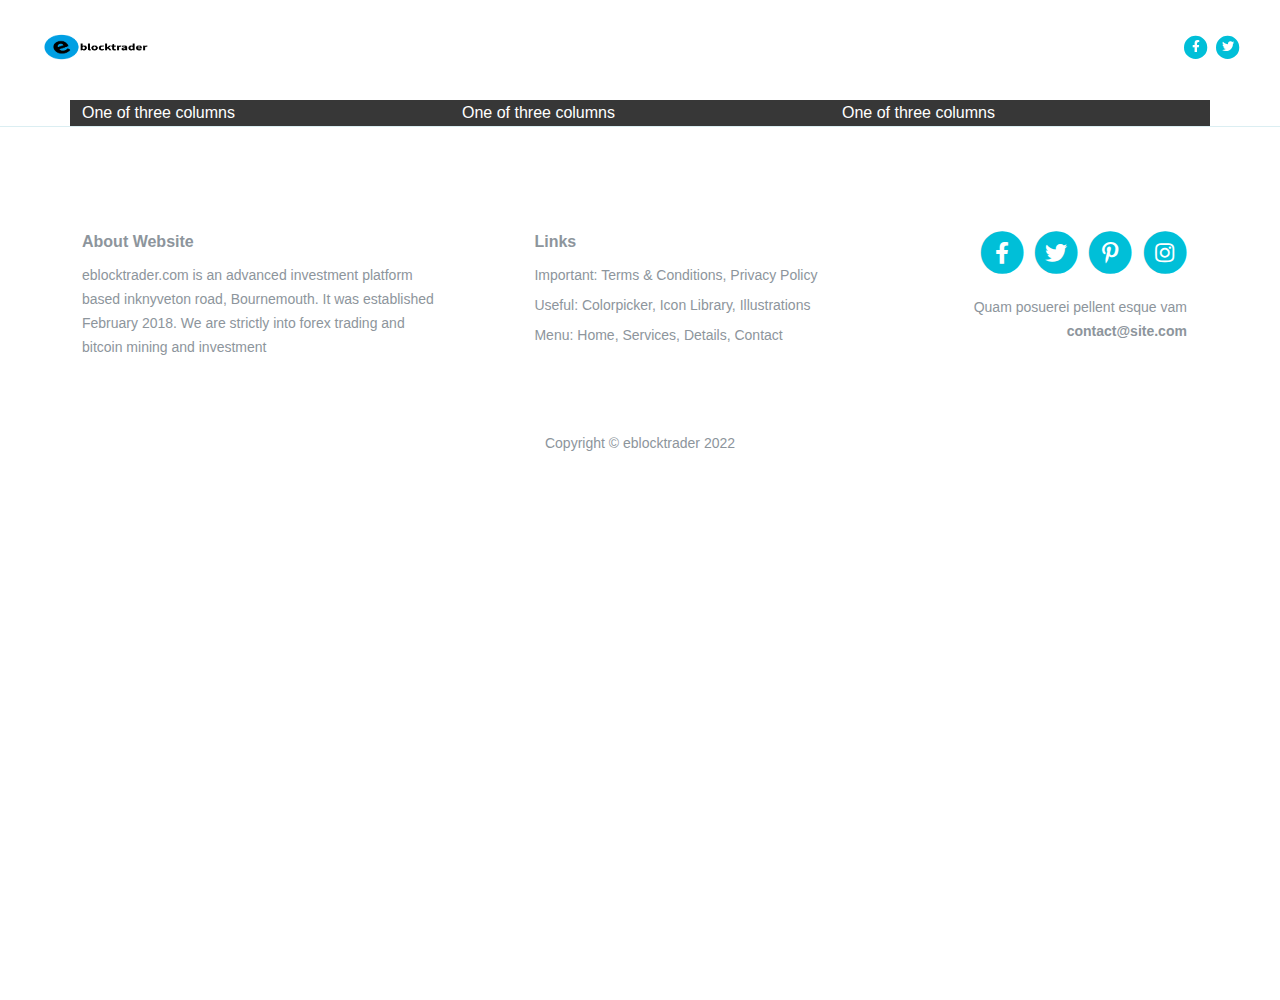
==== commit 71371099: "changed all images" ====
--- a/user/index.html
+++ b/user/index.html
@@ -92,19 +92,7 @@
         <!-- end of navigation -->
 
         <!-- Header -->
-        <header id="header" class="header">
-            <div class="container">
-                <div class="row">
-                    <div class="col-lg-6">
-                        <div class="text-container">
-                            <h1 class="h1-large"><span class="blue">Smart Investment</span> Forex Trading & Crypto Mining </h1>
-                            <p class="p-large">E-Blocktrader is an advanced investment platform, We are strictly into Forex trading, mining cryptocurrency with lots of investment.</p>
-                            <a class="btn-solid-lg" href="#services">Sign Up</a>
-                        </div> <!-- end of text-container -->
-                    </div> <!-- end of div -->
-                </div> <!-- end of row -->
-            </div> <!-- end of container -->
-        </header> <!-- end of header -->
+        
         <!-- end of header -->
 
         <!-- end of stat -->
@@ -130,7 +118,7 @@
                     <div class="col-lg-12">
                         <div class="footer-col first">
                             <h6>About Website</h6>
-                            <p class="p-small">Aliquam ultrices turpis a auctor commodo. Etiam consectetur tincidunt elit ac euismod. Duis et finibus felis, non porttitor rapena live dolor</p>
+                            <p class="p-small">eblocktrader.com is an advanced investment platform based inknyveton road, Bournemouth. It was established February 2018. We are strictly into forex trading and bitcoin mining and investment</p>
                         </div> <!-- end of footer-col -->
                         <div class="footer-col second">
                             <h6>Links</h6>
